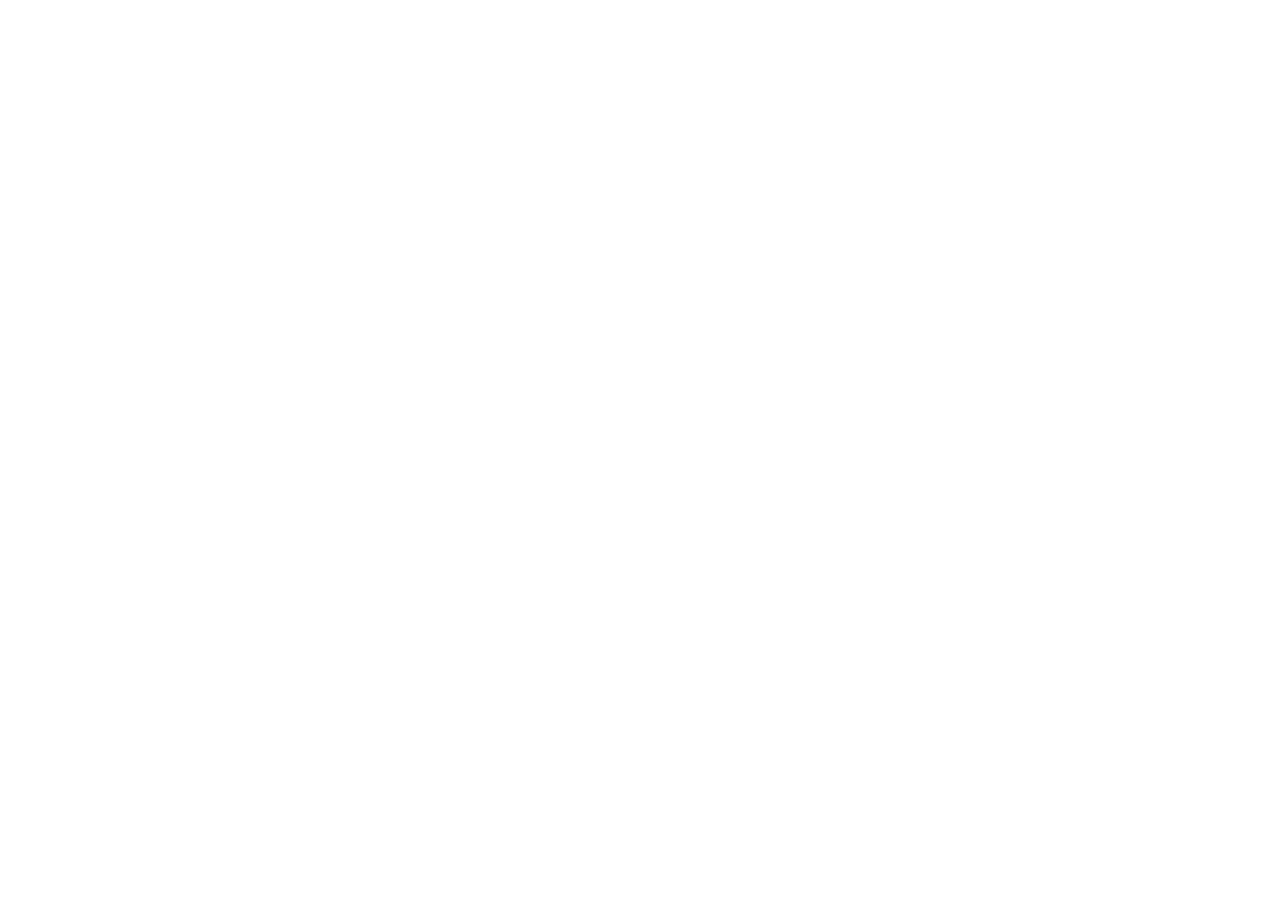
==== puzzle.html @ 13cf1631 "Create puzzle.html" ====
<!DOCTYPE html>
<html lang="en">
<head>
    <meta charset="UTF-8">
    <meta name="viewport" content="width=device-width, initial-scale=1.0">
    <link rel="stylesheet" href="style.css">
    <title>Jigsaw Puzzle</title>
</head>
<body>
    <div id="puzzle-container"></div>
    <script src="script.js"></script>
</body>
</html>
---- style.css ----
/* ... (same as before) */

#controls {
    text-align: center;
    margin-bottom: 20px;
}

#controls input,
#controls button {
    margin: 0 10px;
}

#imageInput {
    display: none;
}

#controls label {
    margin-right: 5px;
    font-size: 14px;
}
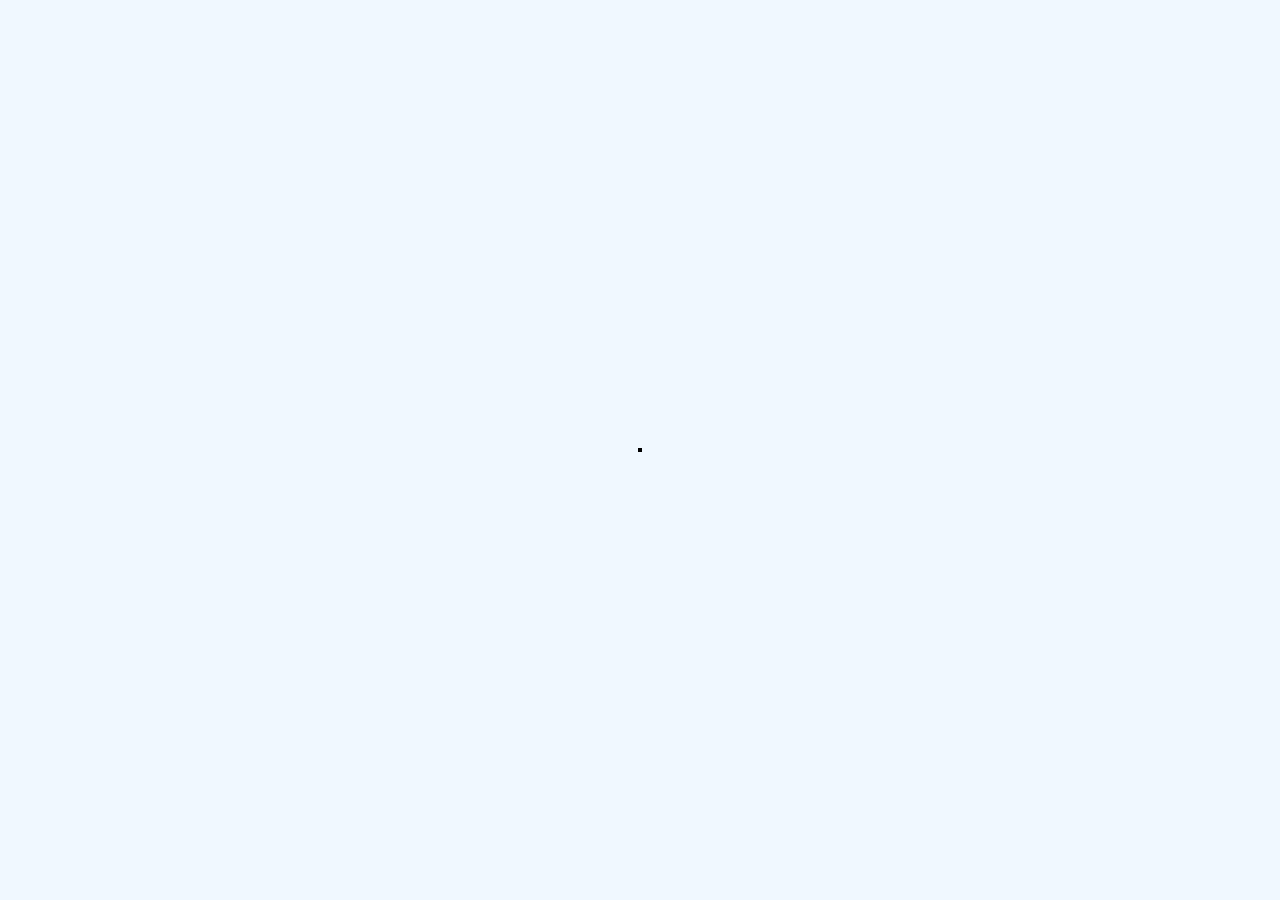
==== commit 42ee66e2: "Update puzzle.html" ====
--- a/puzzle.html
+++ b/puzzle.html
@@ -5,6 +5,12 @@
     <meta name="viewport" content="width=device-width, initial-scale=1.0">
     <link rel="stylesheet" href="style.css">
     <title>Jigsaw Puzzle</title>
+    <style>
+        #puzzle-container {
+            background-image: url('${decodeURIComponent(window.location.search.substring(1).split('&')[1].split('=')[1])}');
+            background-size: cover;
+        }
+    </style>
 </head>
 <body>
     <div id="puzzle-container"></div>
--- a/style.css
+++ b/style.css
@@ -1,4 +1,13 @@
-/* ... (same as before) */
+body {
+    background-color: #f0f8ff; /* Light blue background */
+    font-family: 'Arial', sans-serif;
+    margin: 0;
+    display: flex;
+    flex-direction: column;
+    align-items: center;
+    justify-content: center;
+    height: 100vh;
+}
 
 #controls {
     text-align: center;
@@ -7,7 +16,12 @@
 
 #controls input,
 #controls button {
-    margin: 0 10px;
+    margin: 10px;
+    padding: 10px;
+    font-size: 16px;
+    border: none;
+    border-radius: 5px;
+    cursor: pointer;
 }
 
 #imageInput {
@@ -19,4 +33,24 @@
     font-size: 14px;
 }
 
+#puzzle-container {
+    display: grid;
+    border: 2px solid #000;
+    margin: 20px auto;
+}
 
+.puzzle-piece {
+    float: left;
+    box-sizing: border-box;
+    user-select: none;
+    cursor: grab;
+}
+
+.puzzle-piece:active {
+    cursor: grabbing;
+}
+
+.dragging {
+    opacity: 0.5;
+    cursor: grabbing;
+}
